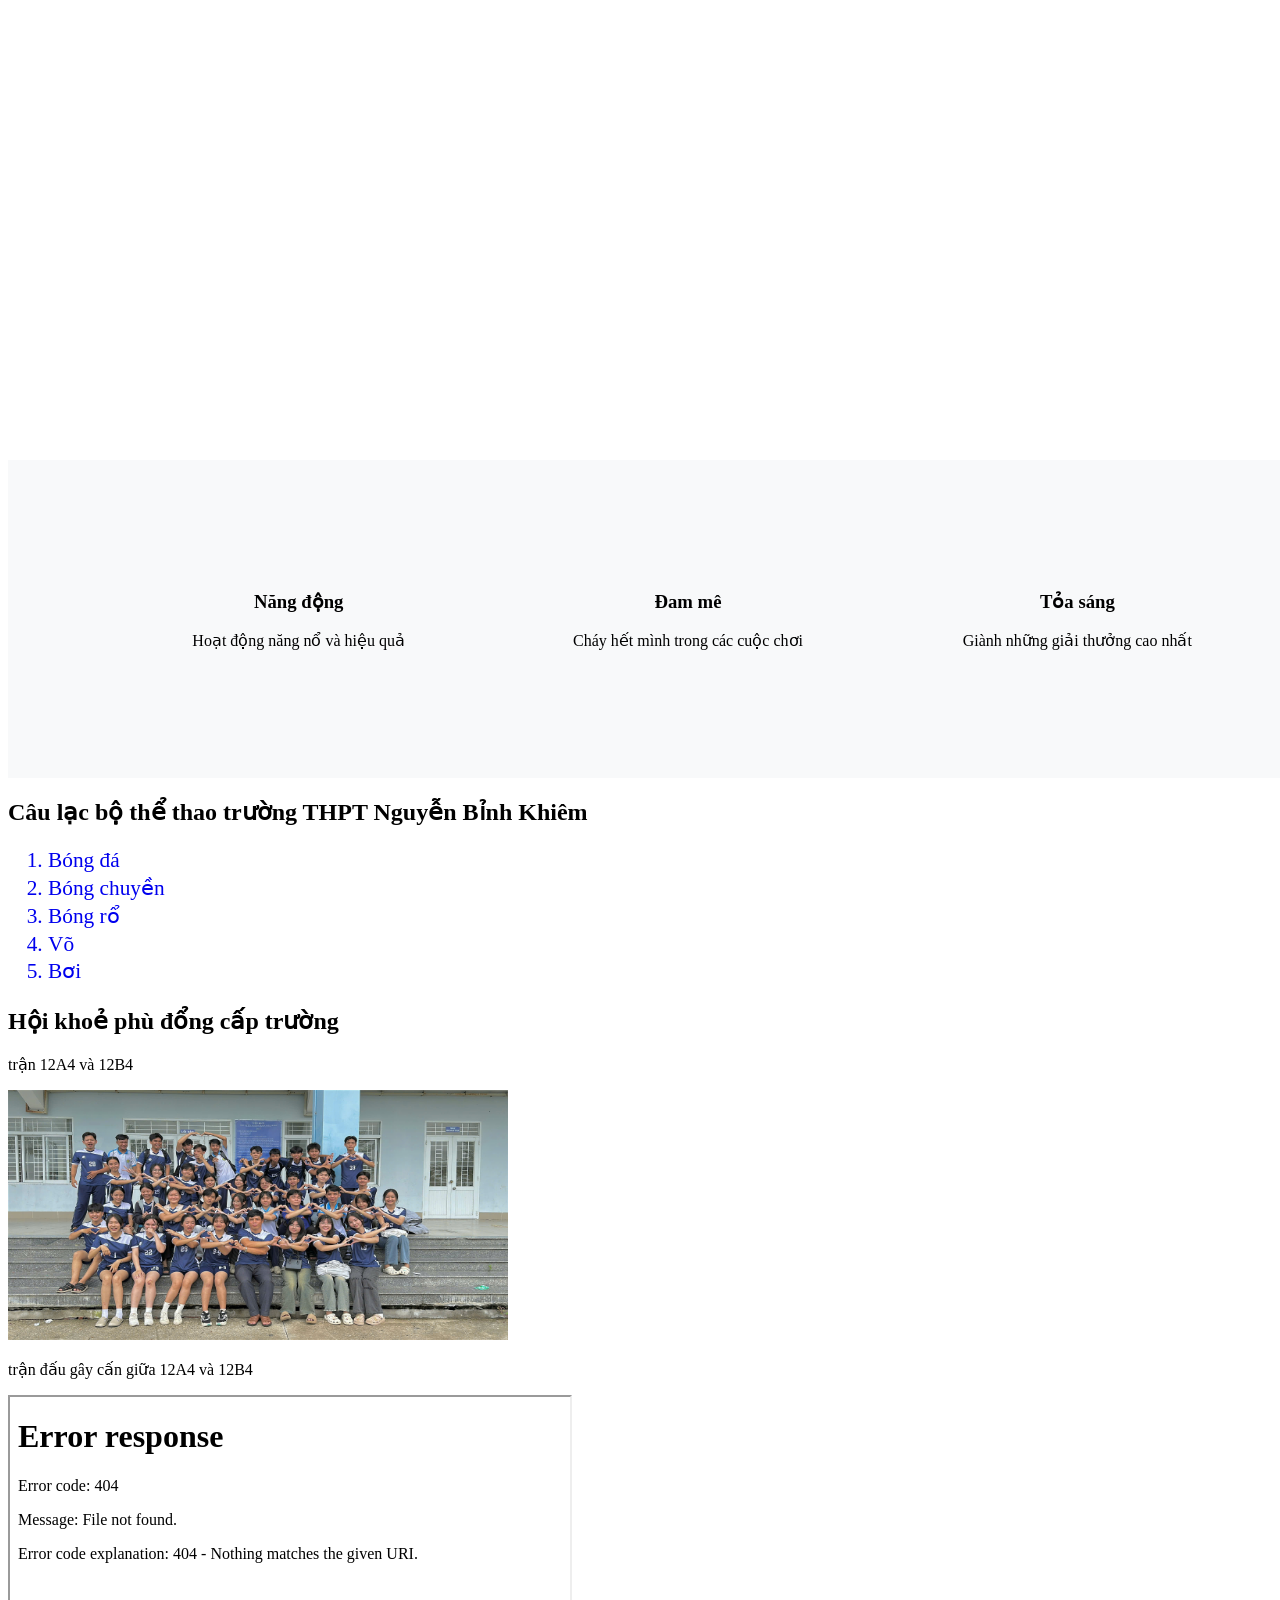
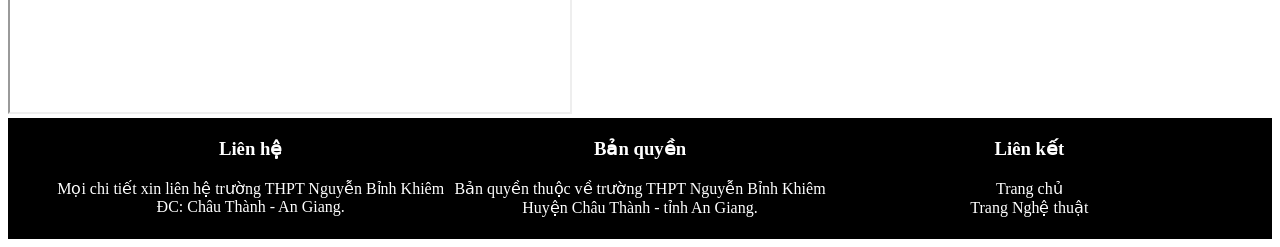
==== thethao.html @ e2da8592 "Add files via upload" ====
<!DOCTYPE html>
<html>
	<head>
		<meta charset="utf-8">
		<title>Thể thao</title>
		<link href="style.css" rel="stylesheet" type="text/css">
	</head>

	<body>
		<div class="banner">
		<h2>CLB ngoại khóa trường THPT Nguyễn Bỉnh Khiêm</h2>			
		</div>
		<div class="slogan">
			<div class="row">
				<div class="block_3">
					<h3>Năng động</h3>
					<p class="text-content">Hoạt động năng nổ và hiệu quả</p>
				</div>
				<div class="block_3">
					<h3>Đam mê</h3>
					<p class="text-content">Cháy hết mình trong các cuộc chơi</p>
				</div>
				<div class="block_3">
					<h3>Tỏa sáng</h3>
					<p class="text-content">Giành những giải thưởng cao nhất</p>
				</div>
			</div>
		</div>
		
		<div>
			<h2>Câu lạc bộ thể thao trường THPT Nguyễn Bỉnh Khiêm</h2>  
    		<ol type="1" style="font-size: 16pt; line-height: 130%;">
				<a href="#"><li>Bóng đá</li></a>
      			<a href="#"><li>Bóng chuyền</li></a>
      			<a href="#"><li>Bóng rổ</li></a>
      			<a href="#"><li>Võ</li></a>
      			<a href="#"><li>Bơi</li></a>
    		</ol>   
    		<h2>Hội khoẻ phù đổng cấp trường</h2>
    		<p>trận 12A4 và 12B4</p>	
    		<img src="123967603951275423.jpg" alt="Hoạt động của các CLB thể thao" width="500px" height="250px"> 		
			<p>trận đấu gây cấn giữa 12A4 và 12B4</p> 
			<iframe width="560" height="315" src="601598839873563454.mp4" title="Quốc ca" autoplay;></iframe>
		</div>
		
		<div class="footer">
			<div class="row">
				<div class="block_3">
					<h3>Liên hệ</h3> 
					<p>Mọi chi tiết xin liên hệ trường THPT Nguyễn Bỉnh Khiêm<br/>
					ĐC: Châu Thành - An Giang.</p>
				</div>
				<div class="block_3">
					<h3>Bản quyền</h3> 
                    <p>Bản quyền thuộc về trường THPT Nguyễn Bỉnh Khiêm<br/>
                        Huyện Châu Thành - tỉnh An Giang.</p>
				</div>
				<div class="block_3">
					<h3>Liên kết</h3> 
					<p>
					<a href="index.html">Trang chủ</a><br/>
					<a href="nghethuat.html">Trang Nghệ thuật</a>
					</p>
				</div>
			</div>
		</div>
	</body>
</html>
---- style.css ----
.banner {
	background: url("hoatdong1.jpg") no-repeat center center;
	background-size: cover;
	width: 100%;
	padding-top: 12rem;
	padding-bottom: 12rem;
	text-align: center !important;
	color: white !important;
}
div a{text-decoration: none;}
div a:hover{color:red;}
.slogan{
	background-color: rgb(248,249,250) !important;
	text-align: center !important;
	width: 100%;
	padding-right: 0.5rem;
	padding-left: 3rem;
	padding-top: 7rem;
	padding-bottom: 7rem;
}
.row {
	display: flex;
	flex-wrap: wrap;
	margin-top: -1;
	max-width: 100%;
	padding-right: 3rem;
	padding-left: 3rem;
}
.block_3 {
	flex: 0 0 auto;
	width: 33.33333333%;
}
.block_3 a {
	text-decoration: none;
	color: white;
}
.content{
	background-color: white !important;
	text-align: center !important;
	width: 100%;
	padding-right: 0.5rem;
	padding-left: 3rem;
	padding-top: 7rem;
	padding-bottom: 7rem;
}
.block_2 {	
	flex: 0 0 auto;
	width: 50%;	
}
.footer{
	background-color: black !important;
	text-align: center !important; color: white;
	width: 100%;
	height: 120px;
	padding-top: 1px;	
}
.footer a:hover{color: red;}
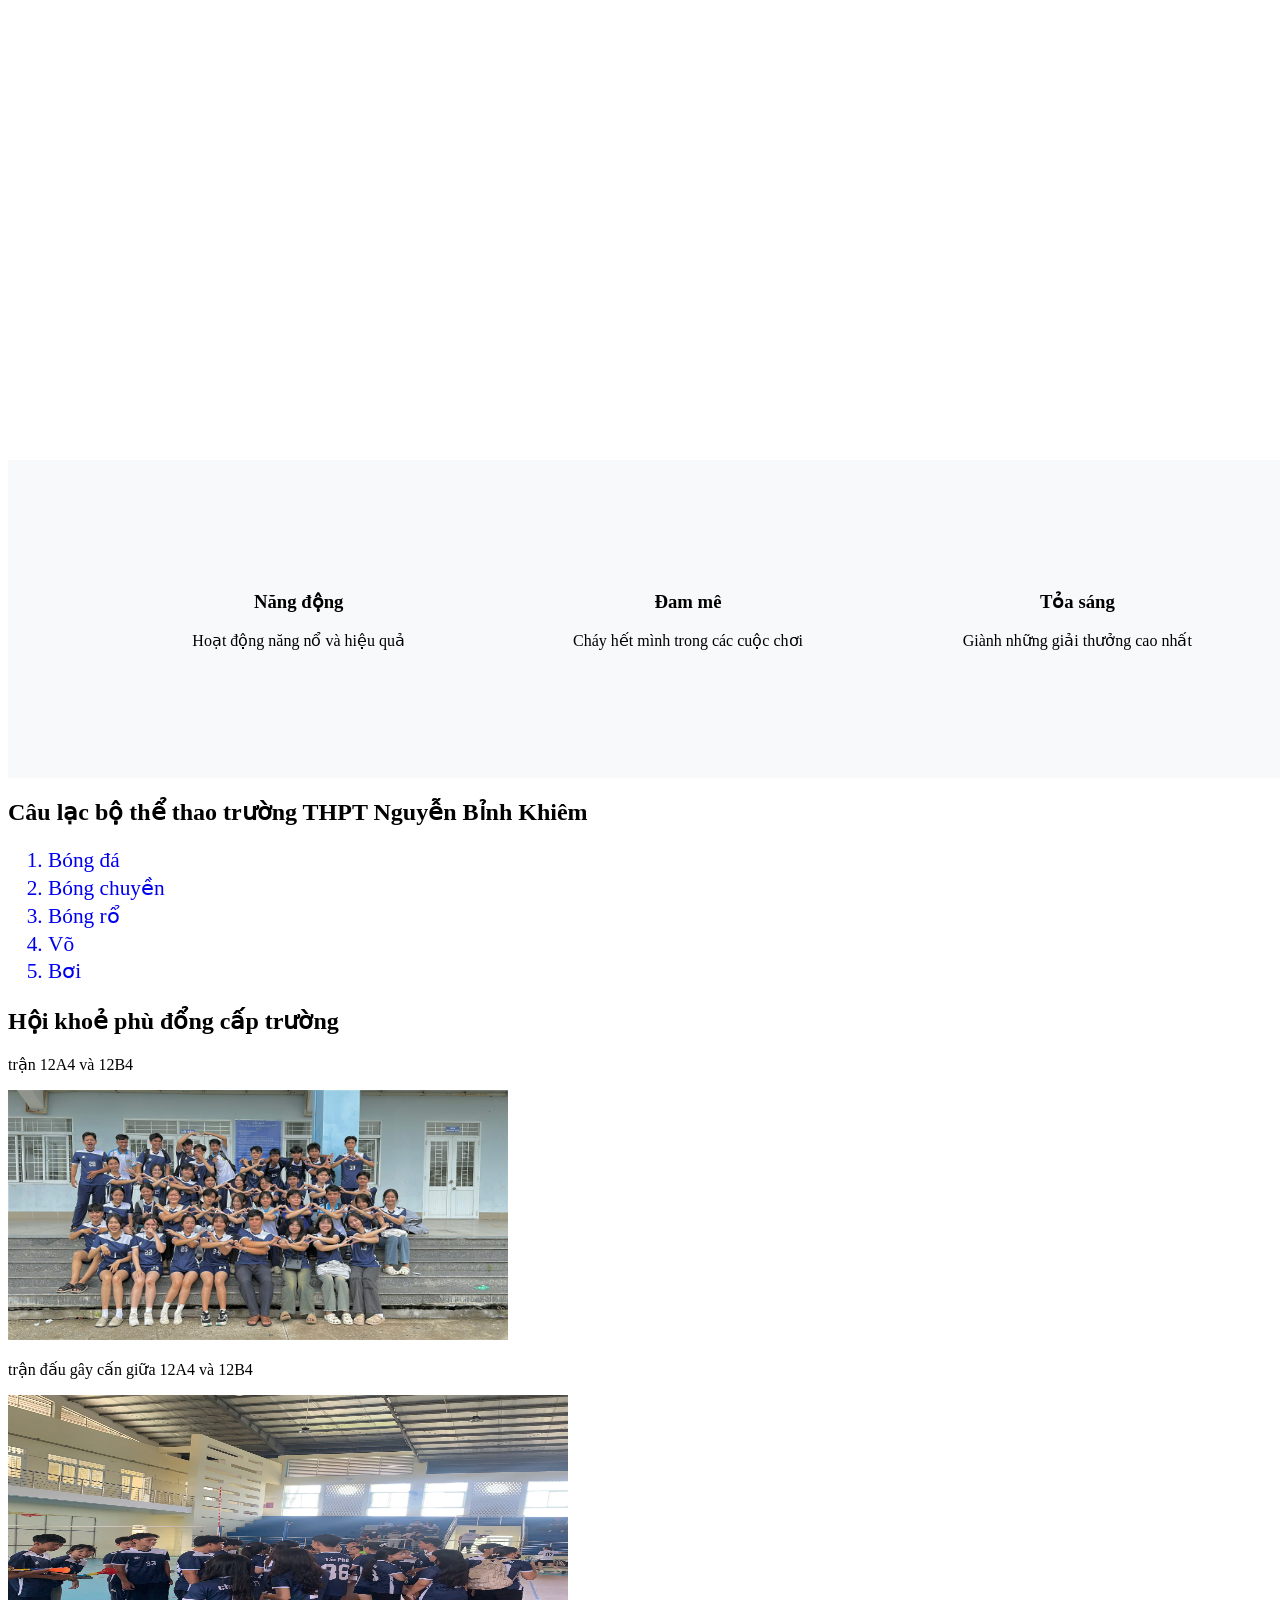
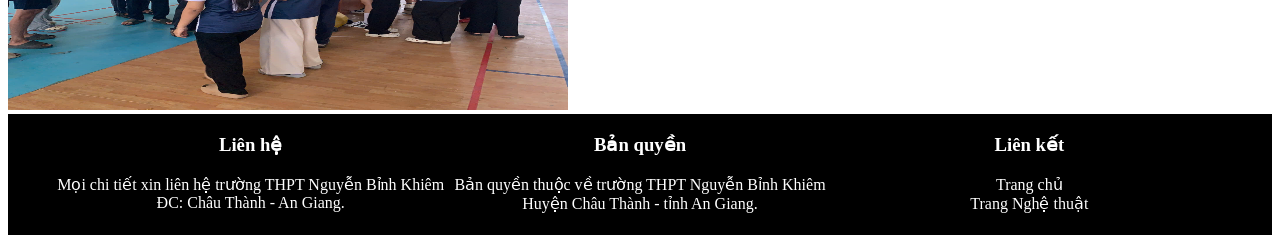
==== commit cba4d7a6: "thethao.html" ====
--- a/thethao.html
+++ b/thethao.html
@@ -40,7 +40,7 @@
     		<p>trận 12A4 và 12B4</p>	
     		<img src="123967603951275423.jpg" alt="Hoạt động của các CLB thể thao" width="500px" height="250px"> 		
 			<p>trận đấu gây cấn giữa 12A4 và 12B4</p> 
-			<iframe width="560" height="315" src="601598839873563454.mp4" title="Quốc ca" autoplay;></iframe>
+			<img width="560" height="315" src="z7499761426678_4bbb4cdf25838c1deafb7df9e93a61f3.jpg" title="Hoạt động thể thao";></img>
 		</div>
 		
 		<div class="footer">
@@ -66,3 +66,4 @@
 		</div>
 	</body>
 </html>
+
